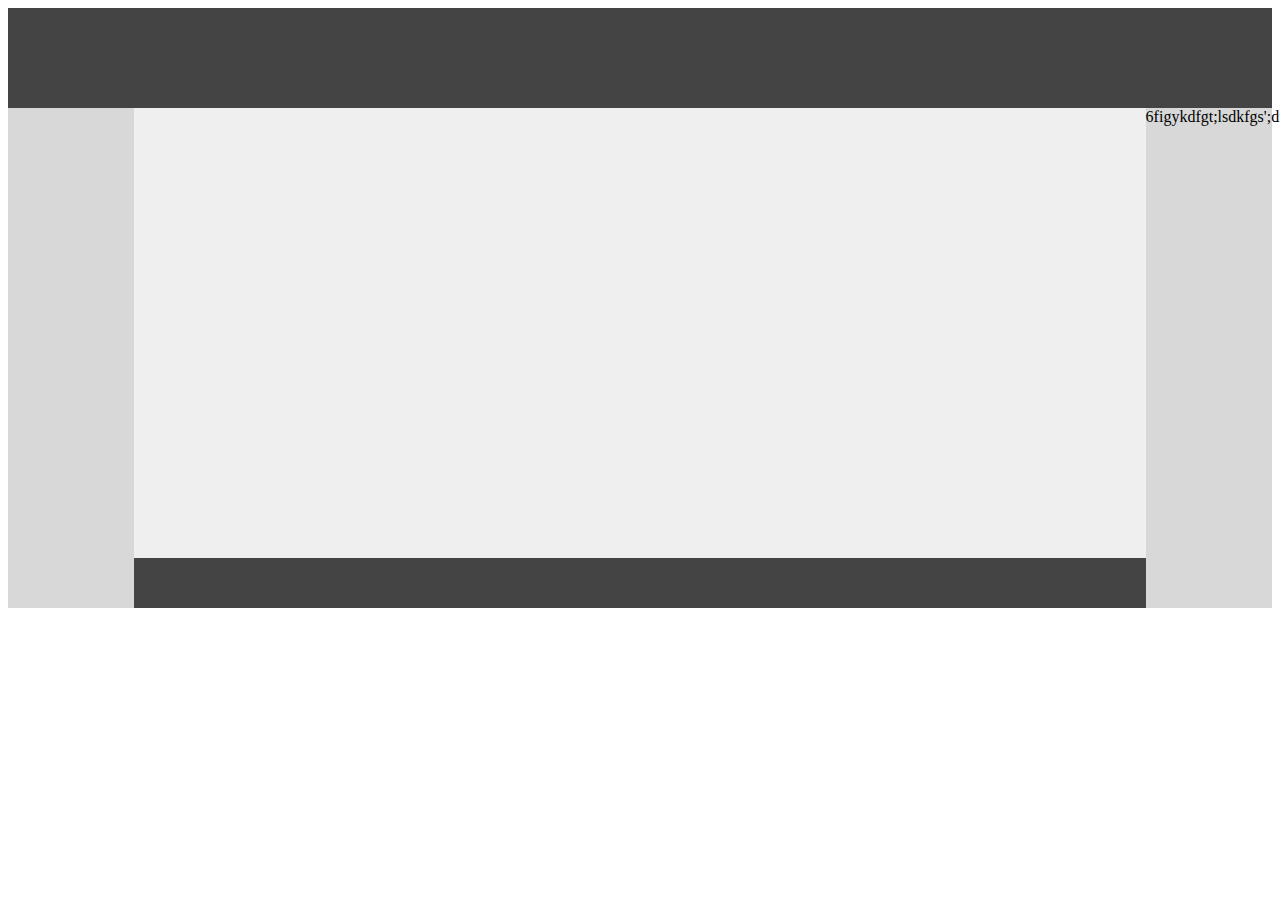
==== first/index.html @ 8e3c755b "blah blah blah" ====
<!DOCTYPE html>
<html>
<head>
	<link rel="stylesheet" type="text/css" href="style.css">
</head>

<body>
	<header></header>
	<div class="left"></div>
	<div class="right">6figykdfgt;lsdkfgs';dflgk'd;lfsk'</div>
	<div class="main"></div>
	<footer></footer>
</body>
</html>
---- first/style.css ----
header {
	height: 100px;
	width: 100%;
	background: #444444;
}

.left {
	height: 500px;
	width: 10%;
	background: #D8D8D8;
	float: left;
}

.right {
	height: 500px;
	width: 10%;
	background: #D8D8D8;
	float: right;
}

.main {
	background: #EFEFEF;
	width: 80%;
	height: 450px;
	margin-top: 100px;
	margin: 0 auto;
}

footer {
	background: #444444;
	height: 50px;
	width: 100%;
}
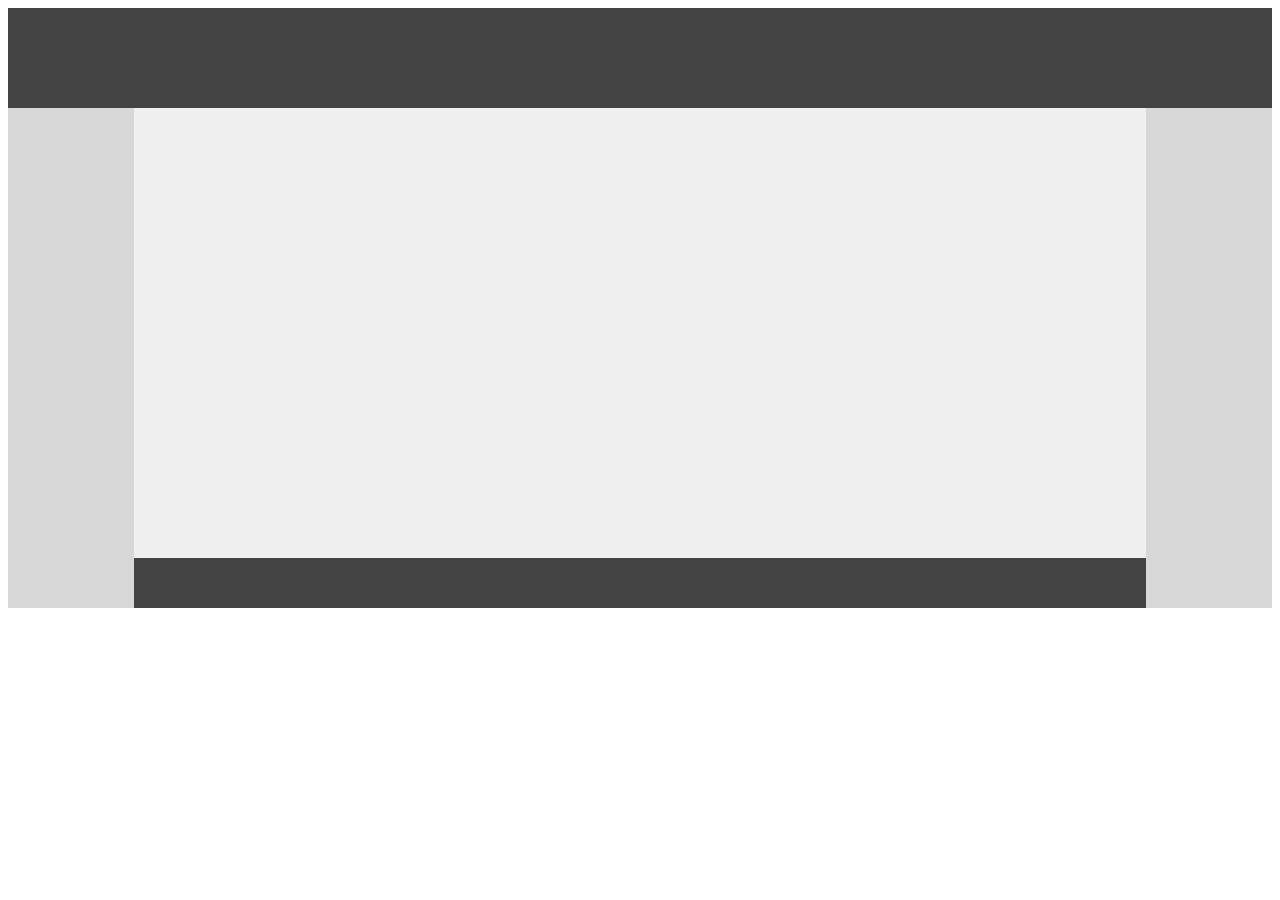
==== commit be4ea9bf: "test" ====
--- a/first/index.html
+++ b/first/index.html
@@ -7,7 +7,7 @@
 <body>
 	<header></header>
 	<div class="left"></div>
-	<div class="right">6figykdfgt;lsdkfgs';dflgk'd;lfsk'</div>
+	<div class="right"></div>
 	<div class="main"></div>
 	<footer></footer>
 </body>
